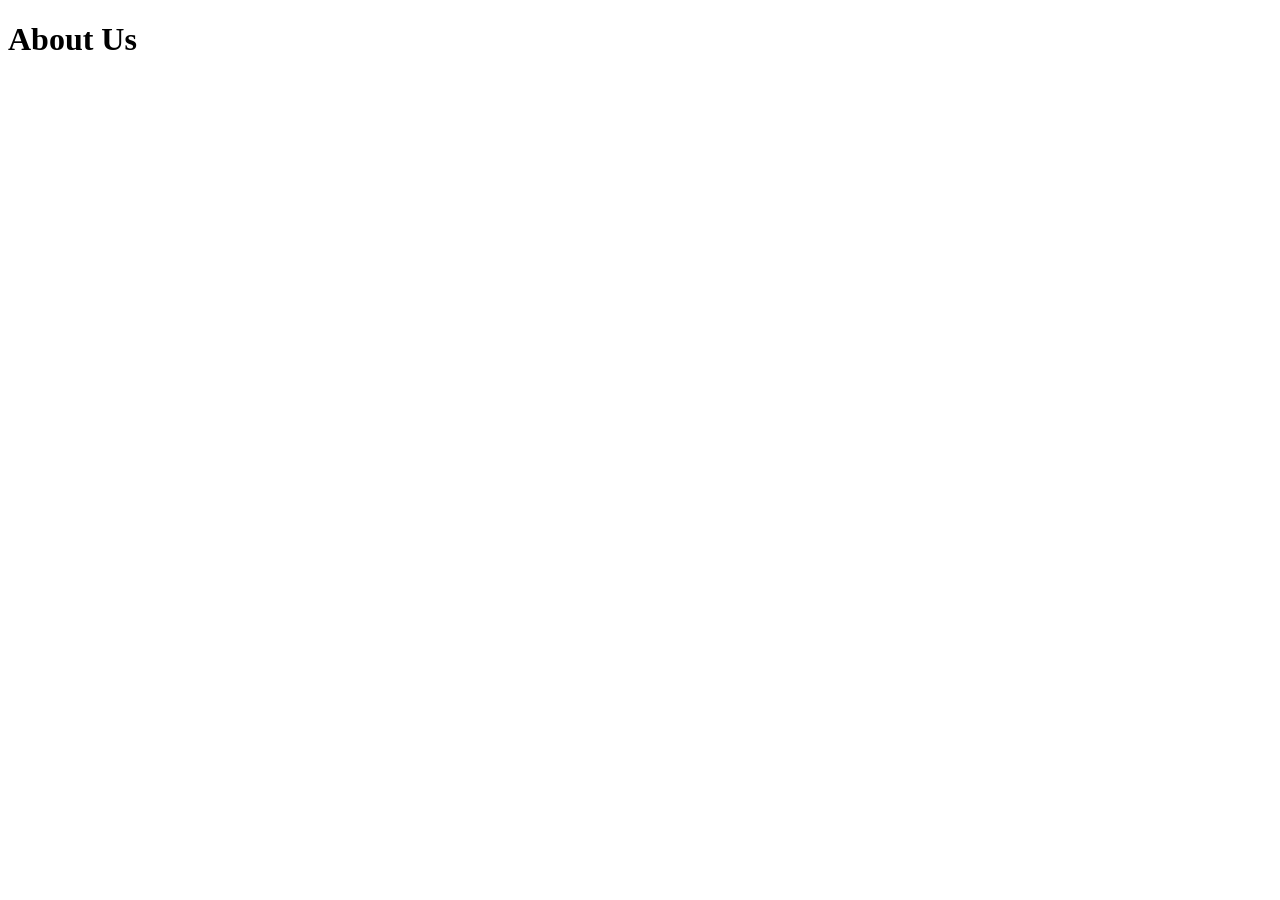
==== about.html @ ccae0a9e "create about.html file" ====
<!doctype html>
<html lang="en">
  <head>
    <meta charset="UTF-8" />
    <meta name="viewport" content="width=device-width, initial-scale=1.0" />
    <title>About Us</title>
    <link rel="stylesheet" href="style.css" />
  </head>
  <body>
    <h1>About Us</h1>
  </body>
</html>
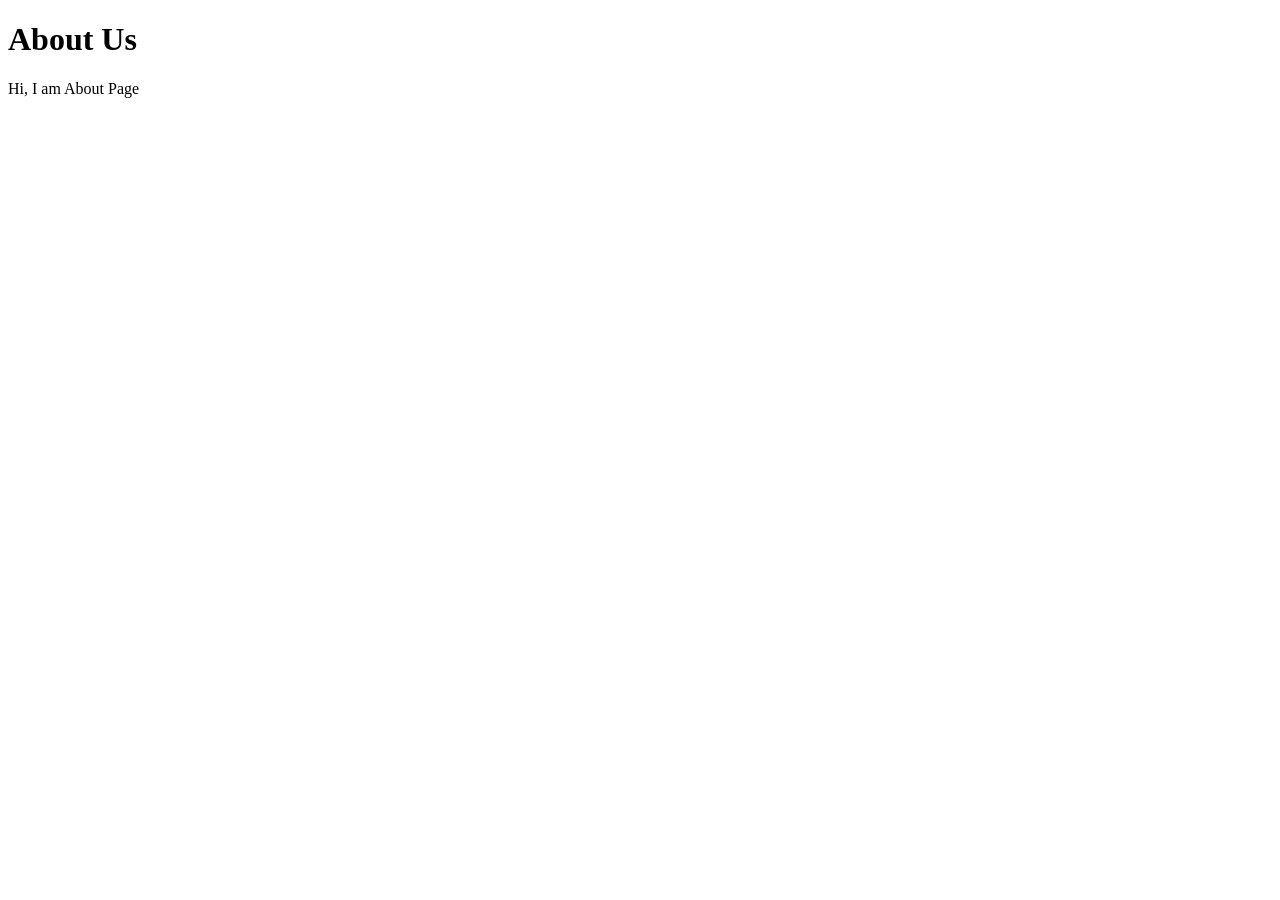
==== commit 6b23832e: "add intro paragraph" ====
--- a/about.html
+++ b/about.html
@@ -8,5 +8,6 @@
   </head>
   <body>
     <h1>About Us</h1>
+    <p>Hi, I am About Page</p>
   </body>
 </html>
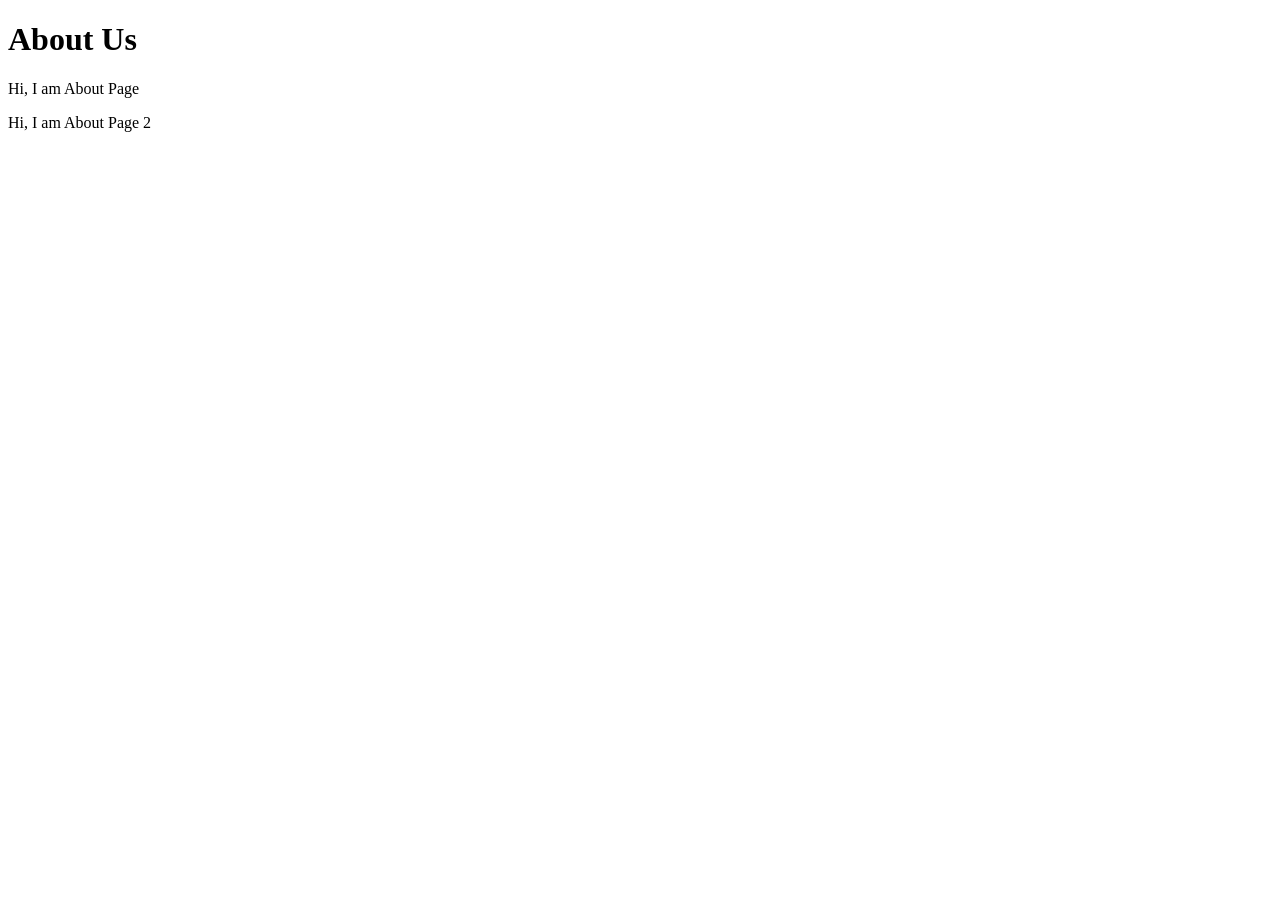
==== commit e2002032: "add paragraph" ====
--- a/about.html
+++ b/about.html
@@ -9,5 +9,6 @@
   <body>
     <h1>About Us</h1>
     <p>Hi, I am About Page</p>
+    <p>Hi, I am About Page 2</p>
   </body>
 </html>
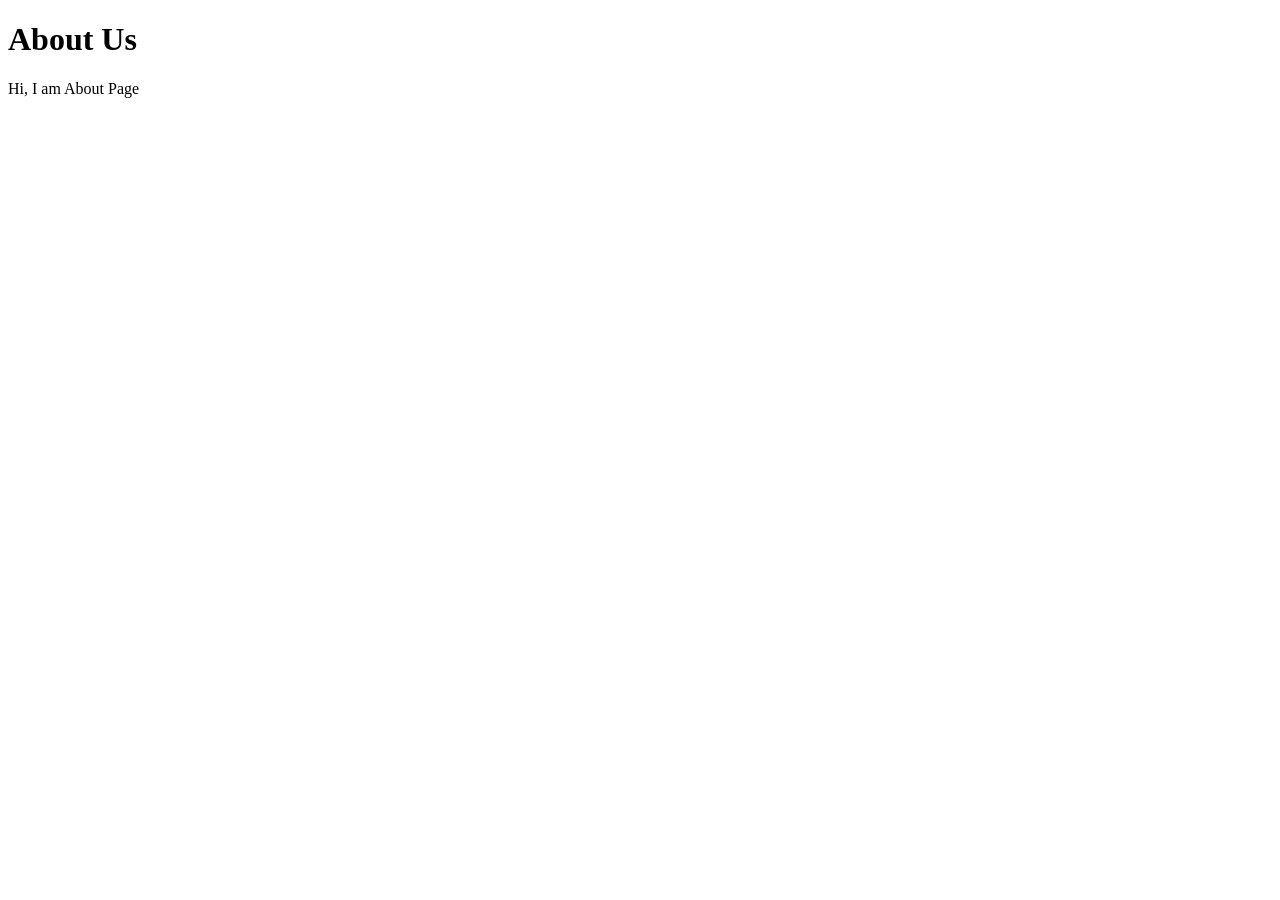
==== commit 656a53e6: "fix bug" ====
--- a/about.html
+++ b/about.html
@@ -9,6 +9,5 @@
   <body>
     <h1>About Us</h1>
     <p>Hi, I am About Page</p>
-    <p>Hi, I am About Page 2</p>
   </body>
 </html>
